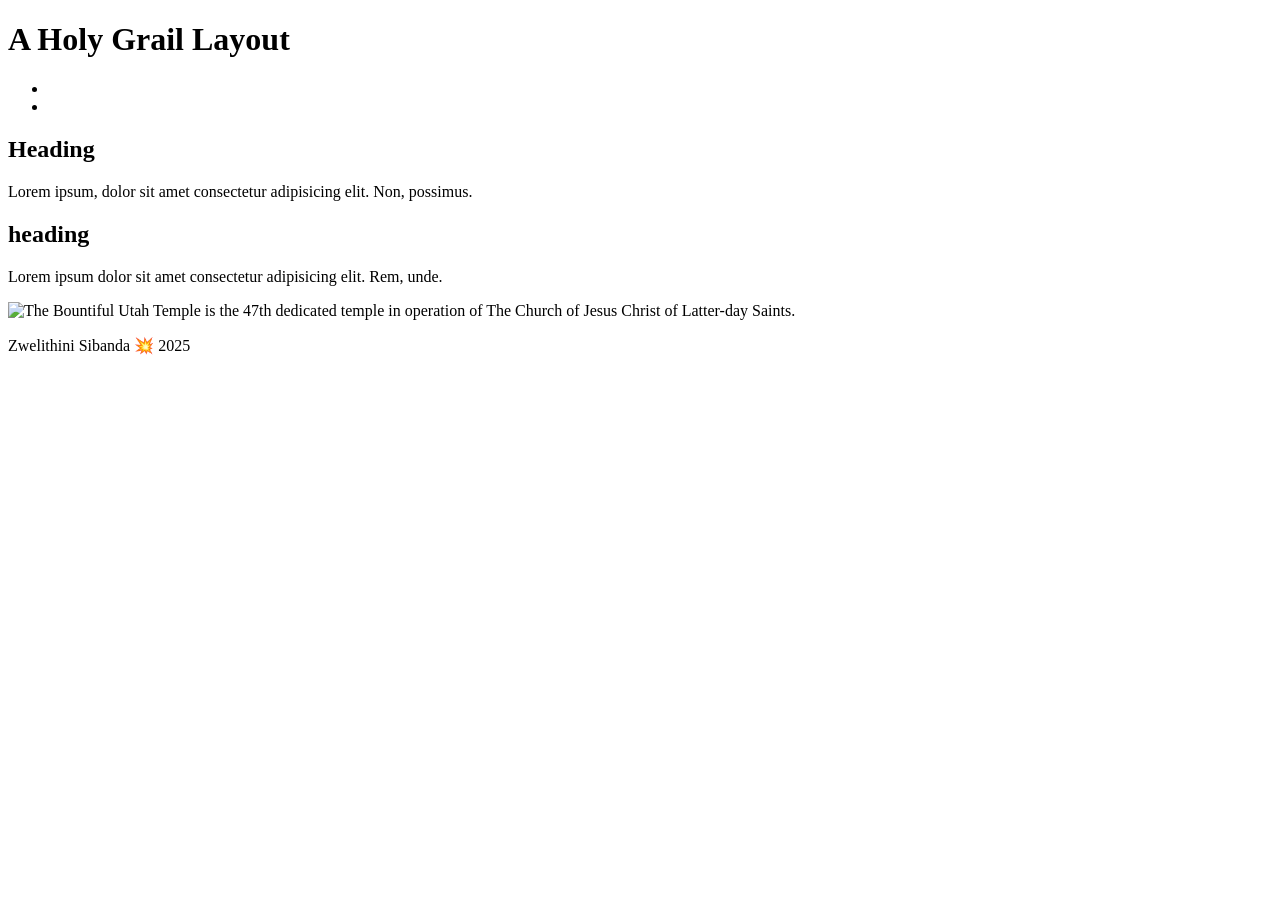
==== holygrail.html @ 5a1fa19d "initial commit" ====
<!DOCTYPE html>
<html lang="en-US">
    <head>
        <meta charset="utf-8">
        <meta name="viewport" content="width=device-width,initial-scale=1.0">
        <title> Zwelithini Sibanda | HOLYGRAIL Layout Example</title>
        <meta name="description" content="A common layout on the web called the 'holygrail' layout">
        <meta name="author" content="Zwelithini Sibanda">
    </head>
    <body>
        <header>
            <h1>A Holy Grail Layout</h1>
        </header>
        <nav>
            <ul>
                <li><a href="https://www.youtube.com/watch?v=3byWQawdu8U"></a>
                </li>
                <li><a href="https://github.com/zwelisibanda/WWD130"></a></li>
            </ul>
        </nav>
        <main>
            <section>
                <h2>Heading</h2>
                <p>Lorem ipsum, dolor sit amet consectetur adipisicing elit. Non, possimus.</p>
            </section>
            <section>
                <h2>heading</h2>
                <p>Lorem ipsum dolor sit amet consectetur adipisicing elit. Rem, unde.</p>
            </section>
            <img src="https://content.churchofjesuschrist.org/templesldsorg/bc/Temples/photo-galleries/bountiful-utah/800x500/bountiful-temple-766347-wallpaper.jpg" alt="The Bountiful Utah Temple is the 47th dedicated temple in operation of The Church of Jesus Christ of Latter-day Saints." width="200">
        </main>
    </body>
    <footer>
        <p>Zwelithini Sibanda 💥 2025</p>
    </footer>
</html>
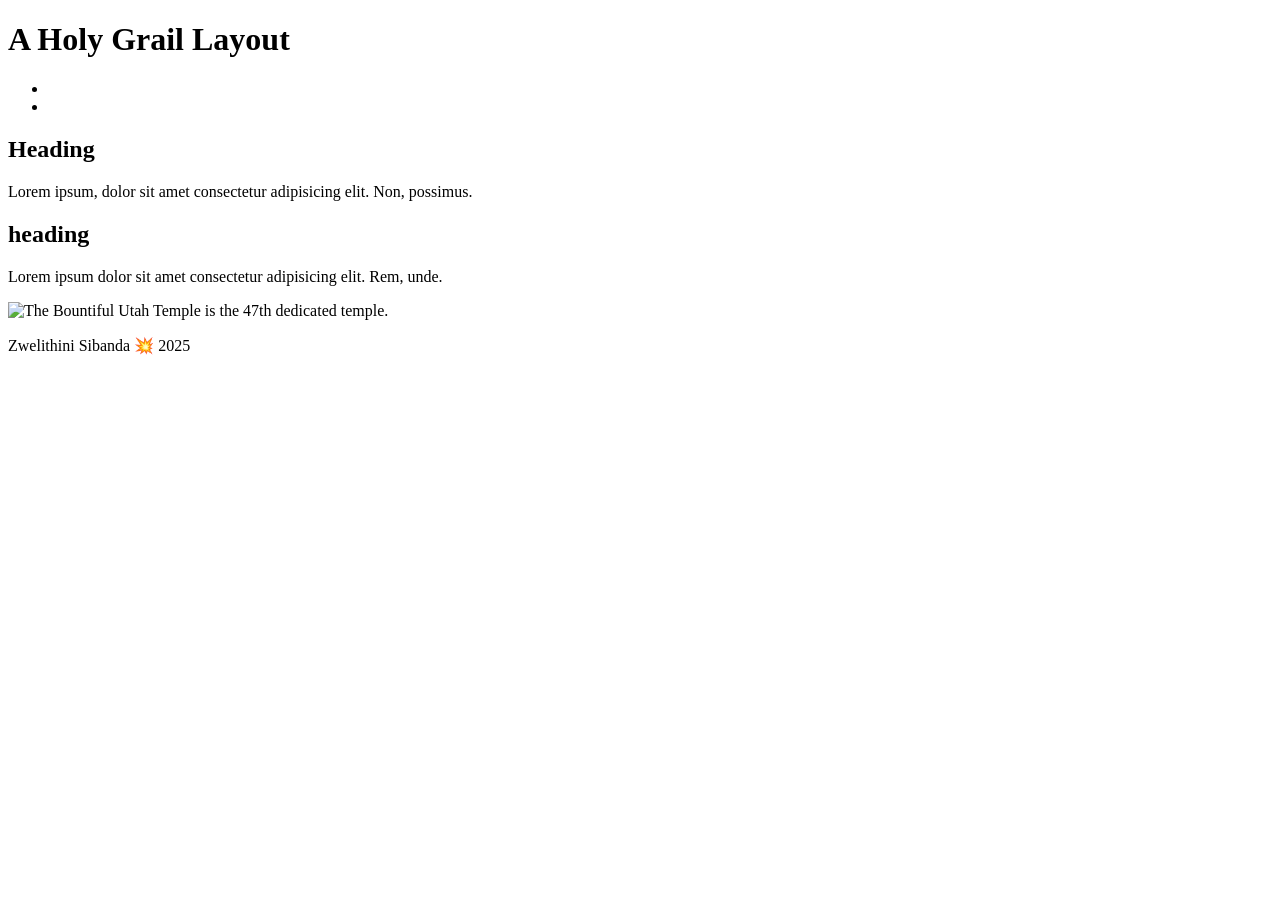
==== commit 4cc3f28d: "initial commit" ====
--- a/holygrail.html
+++ b/holygrail.html
@@ -13,7 +13,7 @@
         </header>
         <nav>
             <ul>
-                <li><a href="https://www.youtube.com/watch?v=3byWQawdu8U"></a>
+                <li><a href="https://www.youtube.com/watch?v=3byWQawdu8U" ></a>
                 </li>
                 <li><a href="https://github.com/zwelisibanda/WWD130"></a></li>
             </ul>
@@ -27,7 +27,7 @@
                 <h2>heading</h2>
                 <p>Lorem ipsum dolor sit amet consectetur adipisicing elit. Rem, unde.</p>
             </section>
-            <img src="https://content.churchofjesuschrist.org/templesldsorg/bc/Temples/photo-galleries/bountiful-utah/800x500/bountiful-temple-766347-wallpaper.jpg" alt="The Bountiful Utah Temple is the 47th dedicated temple in operation of The Church of Jesus Christ of Latter-day Saints." width="200">
+            <img src="https://content.churchofjesuschrist.org/templesldsorg/bc/Temples/photo-galleries/bountiful-utah/800x500/bountiful-temple-766347-wallpaper.jpg" alt="The Bountiful Utah Temple is the 47th dedicated temple." width="200">
         </main>
     </body>
     <footer>
